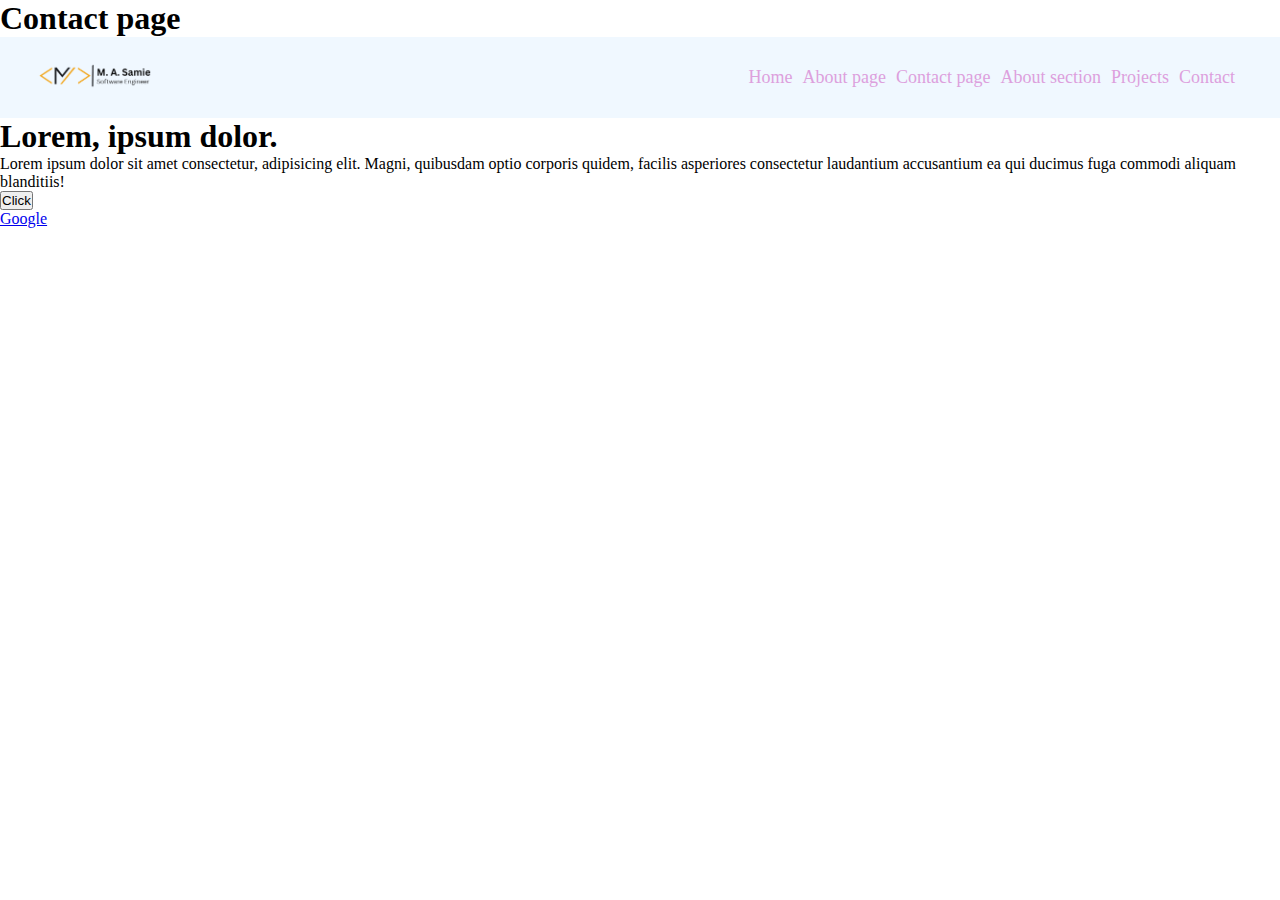
==== contact.html @ 4071de30 "homework 05" ====
<!DOCTYPE html>
<html lang="en">

<head>
    <title>Web development</title>
    <link rel="stylesheet" href="style.css">
</head>

<body>
    <header>
        <h1>Contact page</h1>

        <nav>
            <a href="">
                <img width="120" src="imgs/3.png" alt="">
            </a>

            <ul>
                <li>
                    <a href="index.html">Home</a>
                </li>
                <li>
                    <a href="about.html">About page</a>
                </li>
                <li>
                    <a href="#">Contact page</a>
                </li>
                <li>
                    <a href="#about-section">About section</a>
                </li>
                <li>
                    <a href="#">Projects</a>
                </li>
                <li>
                    <a href="">Contact</a>
                </li>
            </ul>
        </nav>

        <div>
            <h1>Lorem, ipsum dolor.</h1>
            <p>Lorem ipsum dolor sit amet consectetur, adipisicing elit. Magni, quibusdam optio corporis quidem, facilis
                asperiores consectetur laudantium accusantium ea qui ducimus fuga commodi aliquam blanditiis!
            </p>

            <button>Click</button>
        </div>

        <div>

        </div>
    </header>

    <main>
        <a href="https://google.com" target="_blank">Google</a>

    </main>

    <footer>

    </footer>
</body>

</html>
---- style.css ----
* {
  padding: 0;
  margin: 0;
}

html {
  scroll-behavior: smooth;
}

.icon-color {
  color: blueviolet;
}

nav {
  display: flex;
  justify-content: space-between;
  padding: 25px 35px;
  background-color: aliceblue;
}

nav ul {
  display: flex;
  align-items: center;
  list-style: none;
}

nav ul li {
  margin-right: 10px;
}

nav ul li a {
  font-size: 18px;
  text-decoration: unset;
  color: plum;
}

nav ul li a:hover {
  color: black;
}

.cards-title {
  text-align: center;
}

.flex-container {
  display: flex;
  justify-content: center;
  gap: 10px;
  padding: 0 130px;
}

.flex-container .card {
  padding: 12px;
  background-color: aliceblue;
  border-radius: 10px;
  width: 20%;
}

section {
  height: 100vh;
}
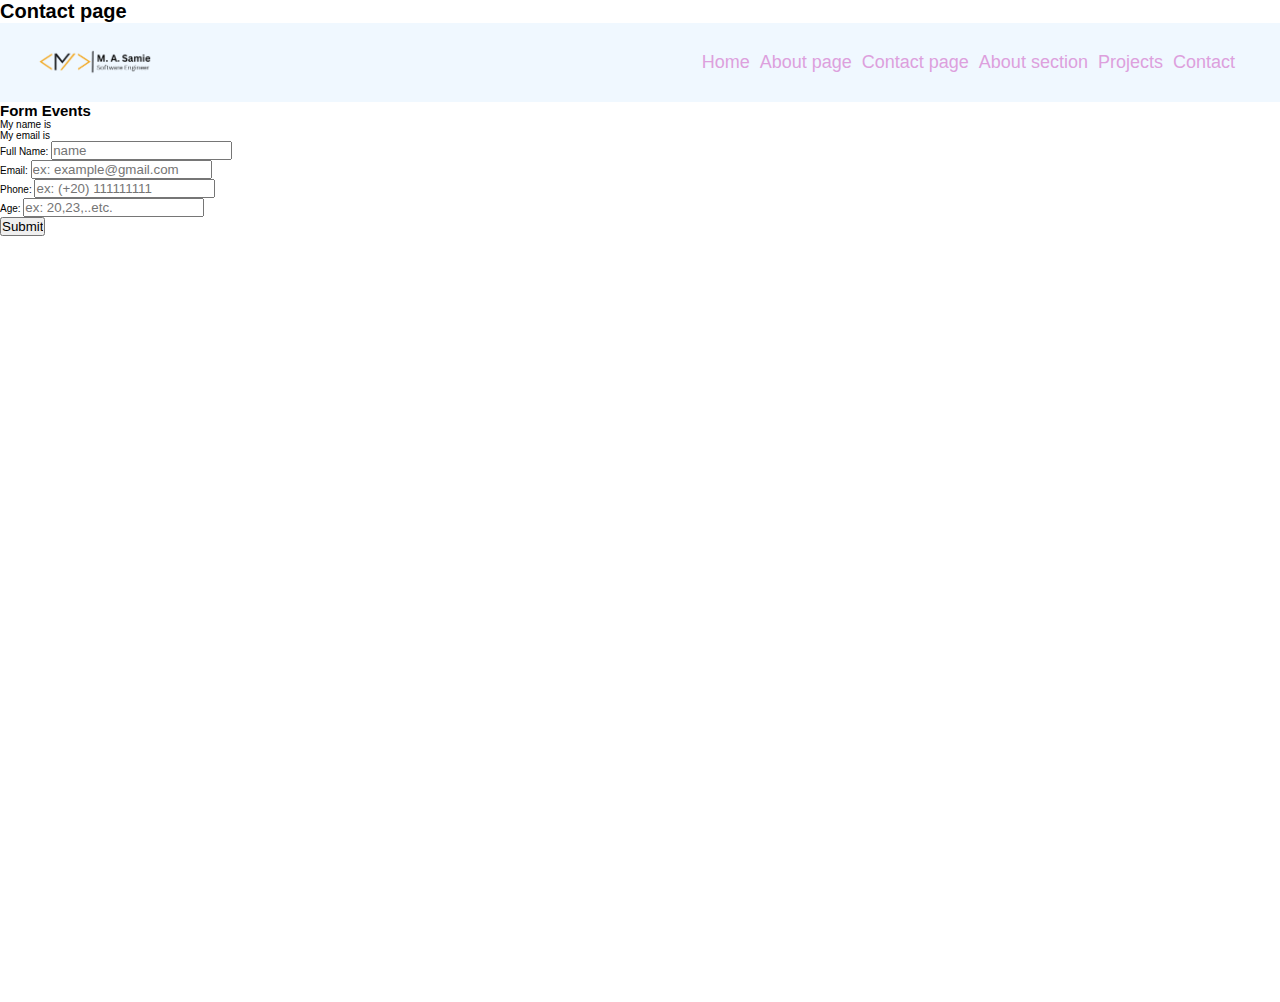
==== commit 0e6aea7c: "meeting-10" ====
--- a/contact.html
+++ b/contact.html
@@ -3,7 +3,7 @@
 
 <head>
     <title>Web development</title>
-    <link rel="stylesheet" href="style.css">
+    <link rel="stylesheet" href="assets/css/style.css">
 </head>
 
 <body>
@@ -12,7 +12,7 @@
 
         <nav>
             <a href="">
-                <img width="120" src="imgs/3.png" alt="">
+                <img width="120" src="assets/imgs/3.png" alt="">
             </a>
 
             <ul>
@@ -36,29 +36,51 @@
                 </li>
             </ul>
         </nav>
-
-        <div>
-            <h1>Lorem, ipsum dolor.</h1>
-            <p>Lorem ipsum dolor sit amet consectetur, adipisicing elit. Magni, quibusdam optio corporis quidem, facilis
-                asperiores consectetur laudantium accusantium ea qui ducimus fuga commodi aliquam blanditiis!
-            </p>
-
-            <button>Click</button>
-        </div>
-
-        <div>
-
-        </div>
     </header>
 
     <main>
-        <a href="https://google.com" target="_blank">Google</a>
-
+        <section>
+            <h2>Form Events</h2>
+            <div>
+                <p>
+                    My name is <span id="myName"></span>
+                </p>
+                <p>
+                    My email is <span id="myEmail"></span>
+                </p>
+            </div>
+            <form id="contactForm" action="contact.html" method="get">
+                <div>
+                    <label>Full Name:
+                        <input type="text" placeholder="name" name="name" required>
+                    </label>
+                </div>
+                <div>
+                    <label>
+                        Email:
+                        <input type="email" placeholder="ex: example@gmail.com" name="email" required>
+                    </label>
+                </div>
+                <div>
+                    <label>Phone:
+                        <input id="phone" type="tel" placeholder="ex: (+20) 111111111" name="phone" required>
+                    </label>
+                </div>
+                <div>
+                    <label>Age:
+                        <input type="number" placeholder="ex: 20,23,..etc." name="age" min="18">
+                    </label>
+                </div>
+                <input type="submit">
+            </form>
+        </section>
     </main>
 
     <footer>
 
     </footer>
+
+    <script src="assets/scripts/contact.js"></script>
 </body>
 
 </html>--- a/assets/css/style.css
+++ b/assets/css/style.css
@@ -0,0 +1,85 @@
+* {
+  padding: 0;
+  margin: 0;
+  font-family: "Cairo", sans-serif;
+}
+
+html {
+  scroll-behavior: smooth;
+  font-size: 10px;
+}
+
+.icon-color {
+  color: blueviolet;
+}
+
+nav {
+  display: flex;
+  justify-content: space-between;
+  padding: 25px 35px;
+  background-color: aliceblue;
+}
+
+nav ul {
+  display: flex;
+  align-items: center;
+  list-style: none;
+}
+
+nav ul li {
+  margin-right: 1rem; /* 10 px*/
+}
+
+nav ul li a {
+  font-size: 18px;
+  text-decoration: unset;
+  color: plum;
+}
+
+nav ul li a:hover {
+  color: black;
+}
+
+.cards-title {
+  text-align: center;
+}
+
+.flex-container {
+  display: flex;
+  justify-content: center;
+  flex-direction: row;
+  gap: 10px;
+  padding: 0 130px;
+}
+
+.flex-container .card {
+  padding: 12px;
+  background-color: aliceblue;
+  border-radius: 10px;
+  width: 20%;
+}
+
+section {
+  height: 100vh;
+}
+
+.bg-black {
+  background-color: black;
+}
+
+@media (max-width: 768px) {
+  .flex-container {
+    gap: 5px;
+    padding: 0 60px;
+  }
+
+  .flex-container .card {
+    width: 35%;
+  }
+}
+
+@media (max-width: 425px) {
+  .flex-container {
+    flex-direction: column;
+  }
+}
